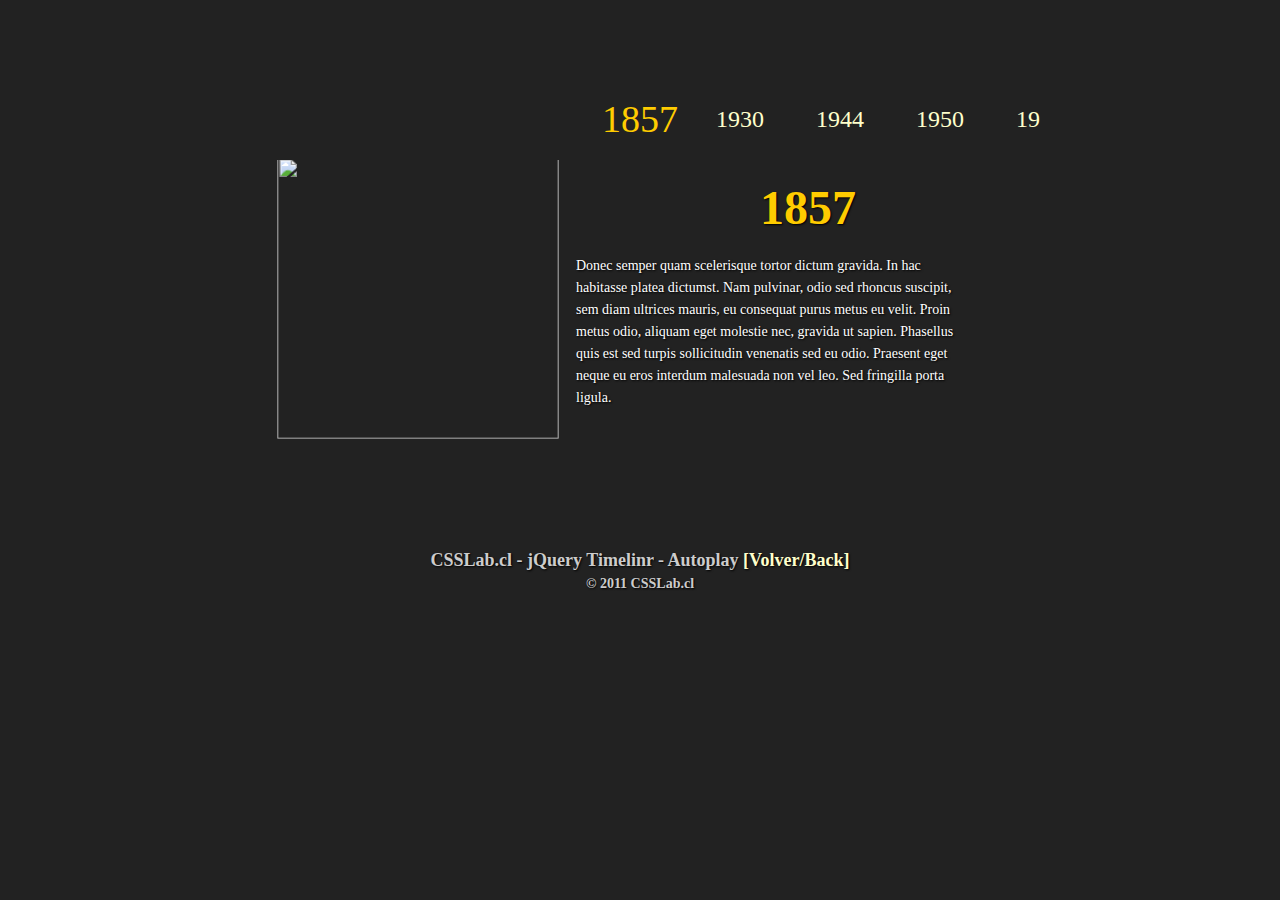
==== autoplay.html @ b6ff8df5 ":" ====
<!doctype html>
<head>
  <meta charset="utf-8">
  <meta http-equiv="X-UA-Compatible" content="IE=edge,chrome=1">
  <meta name="author" content="Made with ❤ by Jorge Epuñan - @csslab">
  
  <title>jQuery Timelinr - Dando vida al tiempo</title>
  <link rel="stylesheet" href="css/style.css" media="screen" />
  
  <script src="https://ajax.googleapis.com/ajax/libs/jquery/1.7.2/jquery.min.js"></script>
  <script src="js/jquery.timelinr-0.9.7.js"></script>
  <script> 
    $(function(){
      $().timelinr({
        autoPlay: 'true',
        autoPlayDirection: 'forward'
      })
    });
  </script>
</head>

<body>
  
  <div id="timeline">
    <ul id="dates">
      <li><a href="#1857">1857</a></li>
      <li><a href="#1930">1930</a></li>
      <li><a href="#1944">1944</a></li>
      <li><a href="#1950">1950</a></li>
      <li><a href="#1971">1971</a></li>
      <li><a href="#1977">1977</a></li>
      <li><a href="#1989">1989</a></li>
      <li><a href="#1999">1999</a></li>
      <li><a href="#2001">2001</a></li>
      <li><a href="#1868">1868</a></li>
    </ul>
    <ul id="issues">
      <li id="1857">
        <img src="images/1.png" width="256" height="256" />
        <h1>1857</h1>
        <p>Donec semper quam scelerisque tortor dictum gravida. In hac habitasse platea dictumst. Nam pulvinar, odio sed rhoncus suscipit, sem diam ultrices mauris, eu consequat purus metus eu velit. Proin metus odio, aliquam eget molestie nec, gravida ut sapien. Phasellus quis est sed turpis sollicitudin venenatis sed eu odio. Praesent eget neque eu eros interdum malesuada non vel leo. Sed fringilla porta ligula.</p>
      </li>
      <li id="1930">
        <img src="images/2.png" width="256" height="256" />
        <h1>1930</h1>
        <p>Donec semper quam scelerisque tortor dictum gravida. In hac habitasse platea dictumst. Nam pulvinar, odio sed rhoncus suscipit, sem diam ultrices mauris, eu consequat purus metus eu velit. Proin metus odio, aliquam eget molestie nec, gravida ut sapien. Phasellus quis est sed turpis sollicitudin venenatis sed eu odio. Praesent eget neque eu eros interdum malesuada non vel leo. Sed fringilla porta ligula.</p>
      </li>
      <li id="1944">
        <img src="images/3.png" width="256" height="256" />
        <h1>1944</h1>
        <p>Donec semper quam scelerisque tortor dictum gravida. In hac habitasse platea dictumst. Nam pulvinar, odio sed rhoncus suscipit, sem diam ultrices mauris, eu consequat purus metus eu velit. Proin metus odio, aliquam eget molestie nec, gravida ut sapien. Phasellus quis est sed turpis sollicitudin venenatis sed eu odio. Praesent eget neque eu eros interdum malesuada non vel leo. Sed fringilla porta ligula.</p>
      </li>
      <li id="1950">
        <img src="images/4.png" width="256" height="256" />
        <h1>1950</h1>
        <p>Donec semper quam scelerisque tortor dictum gravida. In hac habitasse platea dictumst. Nam pulvinar, odio sed rhoncus suscipit, sem diam ultrices mauris, eu consequat purus metus eu velit. Proin metus odio, aliquam eget molestie nec, gravida ut sapien. Phasellus quis est sed turpis sollicitudin venenatis sed eu odio. Praesent eget neque eu eros interdum malesuada non vel leo. Sed fringilla porta ligula.</p>
      </li>
      <li id="1971">
        <img src="images/5.png" width="256" height="256" />
        <h1>1971</h1>
        <p>Donec semper quam scelerisque tortor dictum gravida. In hac habitasse platea dictumst. Nam pulvinar, odio sed rhoncus suscipit, sem diam ultrices mauris, eu consequat purus metus eu velit. Proin metus odio, aliquam eget molestie nec, gravida ut sapien. Phasellus quis est sed turpis sollicitudin venenatis sed eu odio. Praesent eget neque eu eros interdum malesuada non vel leo. Sed fringilla porta ligula.</p>
      </li>
      <li id="1977">
        <img src="images/6.png" width="256" height="256" />
        <h1>1977</h1>
        <p>Donec semper quam scelerisque tortor dictum gravida. In hac habitasse platea dictumst. Nam pulvinar, odio sed rhoncus suscipit, sem diam ultrices mauris, eu consequat purus metus eu velit. Proin metus odio, aliquam eget molestie nec, gravida ut sapien. Phasellus quis est sed turpis sollicitudin venenatis sed eu odio. Praesent eget neque eu eros interdum malesuada non vel leo. Sed fringilla porta ligula.</p>
      </li>
      <li id="1989">
        <img src="images/7.png" width="256" height="256" />
        <h1>1989</h1>
        <p>Donec semper quam scelerisque tortor dictum gravida. In hac habitasse platea dictumst. Nam pulvinar, odio sed rhoncus suscipit, sem diam ultrices mauris, eu consequat purus metus eu velit. Proin metus odio, aliquam eget molestie nec, gravida ut sapien. Phasellus quis est sed turpis sollicitudin venenatis sed eu odio. Praesent eget neque eu eros interdum malesuada non vel leo. Sed fringilla porta ligula.</p>
      </li>
      <li id="1999">
        <img src="images/8.png" width="256" height="256" />
        <h1>1999</h1>
        <p>Donec semper quam scelerisque tortor dictum gravida. In hac habitasse platea dictumst. Nam pulvinar, odio sed rhoncus suscipit, sem diam ultrices mauris, eu consequat purus metus eu velit. Proin metus odio, aliquam eget molestie nec, gravida ut sapien. Phasellus quis est sed turpis sollicitudin venenatis sed eu odio. Praesent eget neque eu eros interdum malesuada non vel leo. Sed fringilla porta ligula.</p>
      </li>
      <li id="2001">
        <img src="images/9.png" width="256" height="256" />
        <h1>2001</h1>
        <p>Donec semper quam scelerisque tortor dictum gravida. In hac habitasse platea dictumst. Nam pulvinar, odio sed rhoncus suscipit, sem diam ultrices mauris, eu consequat purus metus eu velit. Proin metus odio, aliquam eget molestie nec, gravida ut sapien. Phasellus quis est sed turpis sollicitudin venenatis sed eu odio. Praesent eget neque eu eros interdum malesuada non vel leo. Sed fringilla porta ligula.</p>
      </li>
      <li id="1868">
        <img src="images/10.png" width="256" height="256" />
        <h1>1868</h1>
        <p>Donec semper quam scelerisque tortor dictum gravida. In hac habitasse platea dictumst. Nam pulvinar, odio sed rhoncus suscipit, sem diam ultrices mauris, eu consequat purus metus eu velit. Proin metus odio, aliquam eget molestie nec, gravida ut sapien. Phasellus quis est sed turpis sollicitudin venenatis sed eu odio. Praesent eget neque eu eros interdum malesuada non vel leo. Sed fringilla porta ligula.</p>
      </li>
    </ul>
    <div id="grad_left"></div>
    <div id="grad_right"></div>
    <a href="#" id="next">+</a>
    <a href="#" id="prev">-</a>
  </div>

  <h1>CSSLab.cl - jQuery Timelinr - Autoplay <a href="http://www.csslab.cl/2011/08/18/jquery-timelinr/" title="Volver al artículo original">[Volver/Back]</a></h1>
  <h2>&copy; 2011 CSSLab.cl</h2>

</body>
</html>
---- css/style.css ----
* {
  margin: 0;
  padding: 0;
}

body {
  background: #222;
  font-family: Georgia, serif;
  color: #fff;
  font-size: 14px;
}

a {
  color: #ffffcc;
  text-decoration: none;
  -webkit-transition: 0.5s;
  transition: 0.5s;
}
  a:hover,
  a.selected {
    color: #ffcc00;
  }

h1,h2,h4,h5,h6 {
  text-align: center;
  color: #ccc;
  text-shadow: #000 1px 1px 2px;
  margin-bottom: 5px;
}
  h1 {
    font-size: 18px;
  }
  h2 {
    font-size: 14px;
  }
.sociales {
  text-align: center;
  margin-bottom: 20px;
}

  #timeline {
    width: 800px;
    height: 350px;
    overflow: hidden;
    margin: 100px auto;
    position: relative;
    background: url('../images/dot.gif') left 45px repeat-x;
  }
    #dates {
      width: 800px;
      height: 60px;
      overflow: hidden;
    }
      #dates li {
        list-style: none;
        float: left;
        width: 100px;
        height: 50px;
        font-size: 24px;
        text-align: center;
        background: url('../images/biggerdot.png') center bottom no-repeat;
      }
        #dates a {
          line-height: 38px;
          padding-bottom: 10px;
        }
        #dates .selected {
              font-size: 38px;
        }
    
    #issues {
      width: 800px;
      height: 350px;
      overflow: hidden;
    } 
      #issues li {
        width: 800px;
        height: 350px;
        list-style: none;
        float: left;
      }
        #issues li.selected img {
          -webkit-transform: scale(1.1,1.1);
          transform: scale(1.1,1.1);
        }
        #issues li img {
          float: left;
          margin: 10px 30px 10px 50px;
          background: transparent;
          -ms-filter: "progid:DXImageTransform.Microsoft.gradient(startColorstr=#00FFFFFF,endColorstr=#00FFFFFF)"; /* IE 8 */   
          filter: progid:DXImageTransform.Microsoft.gradient(startColorstr=#00FFFFFF,endColorstr=#00FFFFFF);/* IE 6 & 7 */      
          zoom: 1;
          -webkit-transition: all 2s ease-in-out;
          transition: all 2s ease-in-out;
          -webkit-transform: scale(0.7,0.7);
          transform: scale(0.7,0.7);
        }
        #issues li h1 {
          color: #ffcc00;
          font-size: 48px;
          margin: 20px 0;
          text-shadow: #000 1px 1px 2px;
        }
        #issues li p {
          font-size: 14px;
          margin-right: 70px;
          font-weight: normal;
          line-height: 22px;
          text-shadow: #000 1px 1px 2px;
        }
    
    #grad_left,
    #grad_right {
      width: 100px;
      height: 350px;
      position: absolute;
      top: 0;
    }
      #grad_left {
            left: 0;
            background: url('../images/grad_left.png') repeat-y;
      }
      #grad_right {
            right: 0;
            background: url('../images/grad_right.png') repeat-y;
      }
    
    #next,
    #prev {
      position: absolute;
      top: 0;
      font-size: 70px;
      top: 170px;
      width: 22px;
      height: 38px;
      background-position: 0 0;
      background-repeat: no-repeat;
      text-indent: -9999px;
      overflow: hidden;
    }
      #next:hover,
      #prev:hover {
        background-position: 0 -76px;
      }
      #next {
        right: 0;
        background-image: url('../images/next.png');
      }
      #prev {
        left: 0;
        background-image: url('../images/prev.png');
      }
        #next.disabled,
        #prev.disabled {
          opacity: 0.2;
        }
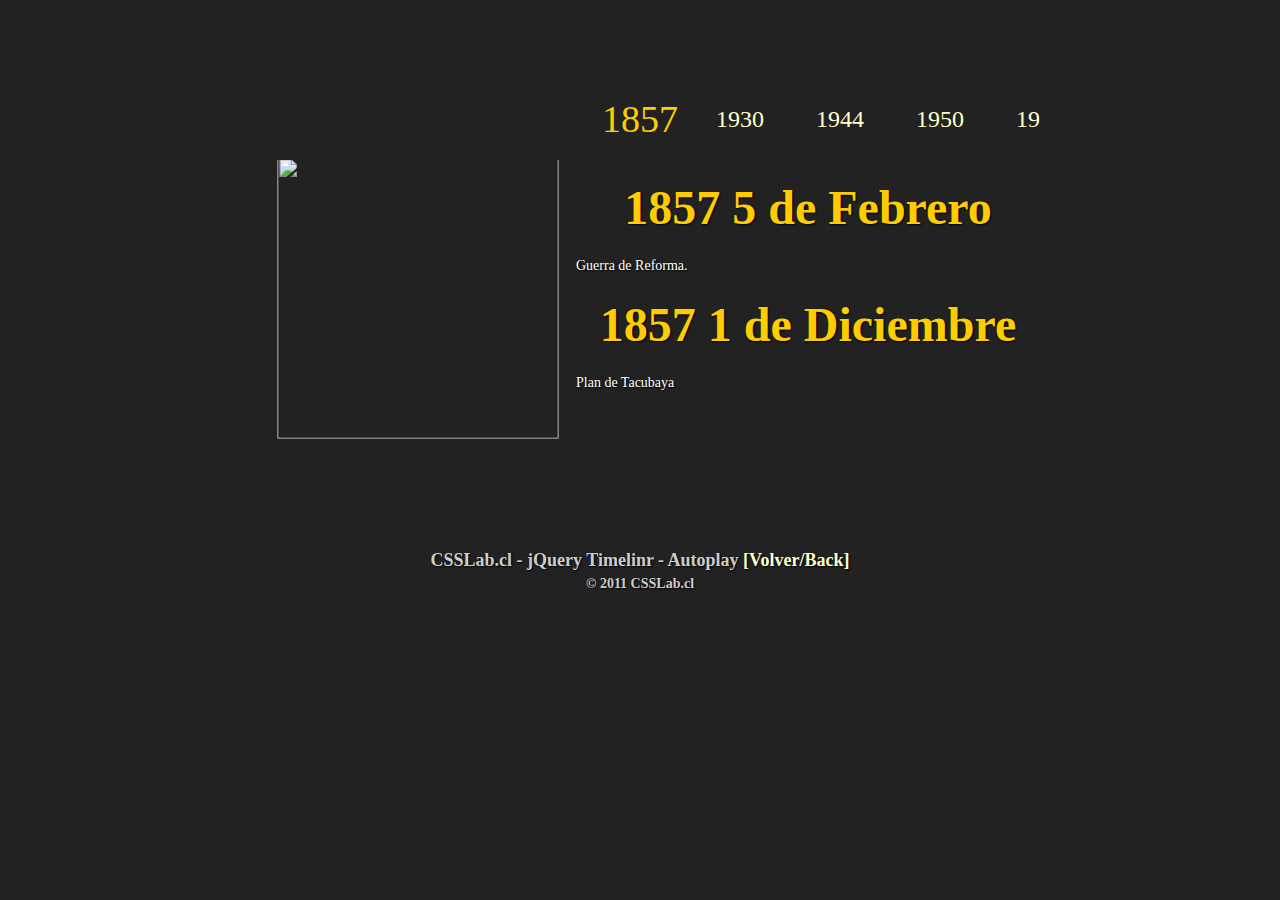
==== commit 2a59d3a4: "HTML Terminado" ====
--- a/autoplay.html
+++ b/autoplay.html
@@ -1,99 +1,101 @@
-<!doctype html>
-<head>
-  <meta charset="utf-8">
-  <meta http-equiv="X-UA-Compatible" content="IE=edge,chrome=1">
-  <meta name="author" content="Made with ❤ by Jorge Epuñan - @csslab">
-  
-  <title>jQuery Timelinr - Dando vida al tiempo</title>
-  <link rel="stylesheet" href="css/style.css" media="screen" />
-  
-  <script src="https://ajax.googleapis.com/ajax/libs/jquery/1.7.2/jquery.min.js"></script>
-  <script src="js/jquery.timelinr-0.9.7.js"></script>
-  <script> 
-    $(function(){
-      $().timelinr({
-        autoPlay: 'true',
-        autoPlayDirection: 'forward'
-      })
-    });
-  </script>
-</head>
-
-<body>
-  
-  <div id="timeline">
-    <ul id="dates">
-      <li><a href="#1857">1857</a></li>
-      <li><a href="#1930">1930</a></li>
-      <li><a href="#1944">1944</a></li>
-      <li><a href="#1950">1950</a></li>
-      <li><a href="#1971">1971</a></li>
-      <li><a href="#1977">1977</a></li>
-      <li><a href="#1989">1989</a></li>
-      <li><a href="#1999">1999</a></li>
-      <li><a href="#2001">2001</a></li>
-      <li><a href="#1868">1868</a></li>
-    </ul>
-    <ul id="issues">
-      <li id="1857">
-        <img src="images/1.png" width="256" height="256" />
-        <h1>1857</h1>
-        <p>Donec semper quam scelerisque tortor dictum gravida. In hac habitasse platea dictumst. Nam pulvinar, odio sed rhoncus suscipit, sem diam ultrices mauris, eu consequat purus metus eu velit. Proin metus odio, aliquam eget molestie nec, gravida ut sapien. Phasellus quis est sed turpis sollicitudin venenatis sed eu odio. Praesent eget neque eu eros interdum malesuada non vel leo. Sed fringilla porta ligula.</p>
-      </li>
-      <li id="1930">
-        <img src="images/2.png" width="256" height="256" />
-        <h1>1930</h1>
-        <p>Donec semper quam scelerisque tortor dictum gravida. In hac habitasse platea dictumst. Nam pulvinar, odio sed rhoncus suscipit, sem diam ultrices mauris, eu consequat purus metus eu velit. Proin metus odio, aliquam eget molestie nec, gravida ut sapien. Phasellus quis est sed turpis sollicitudin venenatis sed eu odio. Praesent eget neque eu eros interdum malesuada non vel leo. Sed fringilla porta ligula.</p>
-      </li>
-      <li id="1944">
-        <img src="images/3.png" width="256" height="256" />
-        <h1>1944</h1>
-        <p>Donec semper quam scelerisque tortor dictum gravida. In hac habitasse platea dictumst. Nam pulvinar, odio sed rhoncus suscipit, sem diam ultrices mauris, eu consequat purus metus eu velit. Proin metus odio, aliquam eget molestie nec, gravida ut sapien. Phasellus quis est sed turpis sollicitudin venenatis sed eu odio. Praesent eget neque eu eros interdum malesuada non vel leo. Sed fringilla porta ligula.</p>
-      </li>
-      <li id="1950">
-        <img src="images/4.png" width="256" height="256" />
-        <h1>1950</h1>
-        <p>Donec semper quam scelerisque tortor dictum gravida. In hac habitasse platea dictumst. Nam pulvinar, odio sed rhoncus suscipit, sem diam ultrices mauris, eu consequat purus metus eu velit. Proin metus odio, aliquam eget molestie nec, gravida ut sapien. Phasellus quis est sed turpis sollicitudin venenatis sed eu odio. Praesent eget neque eu eros interdum malesuada non vel leo. Sed fringilla porta ligula.</p>
-      </li>
-      <li id="1971">
-        <img src="images/5.png" width="256" height="256" />
-        <h1>1971</h1>
-        <p>Donec semper quam scelerisque tortor dictum gravida. In hac habitasse platea dictumst. Nam pulvinar, odio sed rhoncus suscipit, sem diam ultrices mauris, eu consequat purus metus eu velit. Proin metus odio, aliquam eget molestie nec, gravida ut sapien. Phasellus quis est sed turpis sollicitudin venenatis sed eu odio. Praesent eget neque eu eros interdum malesuada non vel leo. Sed fringilla porta ligula.</p>
-      </li>
-      <li id="1977">
-        <img src="images/6.png" width="256" height="256" />
-        <h1>1977</h1>
-        <p>Donec semper quam scelerisque tortor dictum gravida. In hac habitasse platea dictumst. Nam pulvinar, odio sed rhoncus suscipit, sem diam ultrices mauris, eu consequat purus metus eu velit. Proin metus odio, aliquam eget molestie nec, gravida ut sapien. Phasellus quis est sed turpis sollicitudin venenatis sed eu odio. Praesent eget neque eu eros interdum malesuada non vel leo. Sed fringilla porta ligula.</p>
-      </li>
-      <li id="1989">
-        <img src="images/7.png" width="256" height="256" />
-        <h1>1989</h1>
-        <p>Donec semper quam scelerisque tortor dictum gravida. In hac habitasse platea dictumst. Nam pulvinar, odio sed rhoncus suscipit, sem diam ultrices mauris, eu consequat purus metus eu velit. Proin metus odio, aliquam eget molestie nec, gravida ut sapien. Phasellus quis est sed turpis sollicitudin venenatis sed eu odio. Praesent eget neque eu eros interdum malesuada non vel leo. Sed fringilla porta ligula.</p>
-      </li>
-      <li id="1999">
-        <img src="images/8.png" width="256" height="256" />
-        <h1>1999</h1>
-        <p>Donec semper quam scelerisque tortor dictum gravida. In hac habitasse platea dictumst. Nam pulvinar, odio sed rhoncus suscipit, sem diam ultrices mauris, eu consequat purus metus eu velit. Proin metus odio, aliquam eget molestie nec, gravida ut sapien. Phasellus quis est sed turpis sollicitudin venenatis sed eu odio. Praesent eget neque eu eros interdum malesuada non vel leo. Sed fringilla porta ligula.</p>
-      </li>
-      <li id="2001">
-        <img src="images/9.png" width="256" height="256" />
-        <h1>2001</h1>
-        <p>Donec semper quam scelerisque tortor dictum gravida. In hac habitasse platea dictumst. Nam pulvinar, odio sed rhoncus suscipit, sem diam ultrices mauris, eu consequat purus metus eu velit. Proin metus odio, aliquam eget molestie nec, gravida ut sapien. Phasellus quis est sed turpis sollicitudin venenatis sed eu odio. Praesent eget neque eu eros interdum malesuada non vel leo. Sed fringilla porta ligula.</p>
-      </li>
-      <li id="1868">
-        <img src="images/10.png" width="256" height="256" />
-        <h1>1868</h1>
-        <p>Donec semper quam scelerisque tortor dictum gravida. In hac habitasse platea dictumst. Nam pulvinar, odio sed rhoncus suscipit, sem diam ultrices mauris, eu consequat purus metus eu velit. Proin metus odio, aliquam eget molestie nec, gravida ut sapien. Phasellus quis est sed turpis sollicitudin venenatis sed eu odio. Praesent eget neque eu eros interdum malesuada non vel leo. Sed fringilla porta ligula.</p>
-      </li>
-    </ul>
-    <div id="grad_left"></div>
-    <div id="grad_right"></div>
-    <a href="#" id="next">+</a>
-    <a href="#" id="prev">-</a>
-  </div>
-
-  <h1>CSSLab.cl - jQuery Timelinr - Autoplay <a href="http://www.csslab.cl/2011/08/18/jquery-timelinr/" title="Volver al artículo original">[Volver/Back]</a></h1>
-  <h2>&copy; 2011 CSSLab.cl</h2>
-
-</body>
-</html>
+<!doctype html>
+<head>
+  <meta charset="utf-8">
+  <meta http-equiv="X-UA-Compatible" content="IE=edge,chrome=1">
+  <meta name="author" content="Made with ❤ by Jorge Epuñan - @csslab">
+  
+  <title>jQuery Timelinr - Dando vida al tiempo</title>
+  <link rel="stylesheet" href="css/style.css" media="screen" />
+  
+  <script src="https://ajax.googleapis.com/ajax/libs/jquery/1.7.2/jquery.min.js"></script>
+  <script src="js/jquery.timelinr-0.9.7.js"></script>
+  <script> 
+    $(function(){
+      $().timelinr({
+        autoPlay: 'true',
+        autoPlayDirection: 'forward'
+      })
+    });
+  </script>
+</head>
+
+<body>
+  
+  <div id="timeline">
+    <ul id="dates">
+      <li><a href="#1857">1857</a></li>
+      <li><a href="#1930">1930</a></li>
+      <li><a href="#1944">1944</a></li>
+      <li><a href="#1950">1950</a></li>
+      <li><a href="#1971">1971</a></li>
+      <li><a href="#1977">1977</a></li>
+      <li><a href="#1989">1989</a></li>
+      <li><a href="#1999">1999</a></li>
+      <li><a href="#2001">2001</a></li>
+      <li><a href="#1868">1868</a></li>
+    </ul>
+    <ul id="issues">
+      <li id="1857">
+        <img src="images/1.png" width="256" height="256" />
+        <h1>1857 5 de Febrero</h1>
+        <p>Guerra de Reforma.</p>
+        <h1>1857 1 de Diciembre</h1>
+        <p>Plan de Tacubaya</p>
+      </li>
+      <li id="1930">
+        <img src="images/2.png" width="256" height="256" />
+        <h1>1930</h1>
+        <p>Donec semper quam scelerisque tortor dictum gravida. In hac habitasse platea dictumst. Nam pulvinar, odio sed rhoncus suscipit, sem diam ultrices mauris, eu consequat purus metus eu velit. Proin metus odio, aliquam eget molestie nec, gravida ut sapien. Phasellus quis est sed turpis sollicitudin venenatis sed eu odio. Praesent eget neque eu eros interdum malesuada non vel leo. Sed fringilla porta ligula.</p>
+      </li>
+      <li id="1944">
+        <img src="images/3.png" width="256" height="256" />
+        <h1>1944</h1>
+        <p>Donec semper quam scelerisque tortor dictum gravida. In hac habitasse platea dictumst. Nam pulvinar, odio sed rhoncus suscipit, sem diam ultrices mauris, eu consequat purus metus eu velit. Proin metus odio, aliquam eget molestie nec, gravida ut sapien. Phasellus quis est sed turpis sollicitudin venenatis sed eu odio. Praesent eget neque eu eros interdum malesuada non vel leo. Sed fringilla porta ligula.</p>
+      </li>
+      <li id="1950">
+        <img src="images/4.png" width="256" height="256" />
+        <h1>1950</h1>
+        <p>Donec semper quam scelerisque tortor dictum gravida. In hac habitasse platea dictumst. Nam pulvinar, odio sed rhoncus suscipit, sem diam ultrices mauris, eu consequat purus metus eu velit. Proin metus odio, aliquam eget molestie nec, gravida ut sapien. Phasellus quis est sed turpis sollicitudin venenatis sed eu odio. Praesent eget neque eu eros interdum malesuada non vel leo. Sed fringilla porta ligula.</p>
+      </li>
+      <li id="1971">
+        <img src="images/5.png" width="256" height="256" />
+        <h1>1971</h1>
+        <p>Donec semper quam scelerisque tortor dictum gravida. In hac habitasse platea dictumst. Nam pulvinar, odio sed rhoncus suscipit, sem diam ultrices mauris, eu consequat purus metus eu velit. Proin metus odio, aliquam eget molestie nec, gravida ut sapien. Phasellus quis est sed turpis sollicitudin venenatis sed eu odio. Praesent eget neque eu eros interdum malesuada non vel leo. Sed fringilla porta ligula.</p>
+      </li>
+      <li id="1977">
+        <img src="images/6.png" width="256" height="256" />
+        <h1>1977</h1>
+        <p>Donec semper quam scelerisque tortor dictum gravida. In hac habitasse platea dictumst. Nam pulvinar, odio sed rhoncus suscipit, sem diam ultrices mauris, eu consequat purus metus eu velit. Proin metus odio, aliquam eget molestie nec, gravida ut sapien. Phasellus quis est sed turpis sollicitudin venenatis sed eu odio. Praesent eget neque eu eros interdum malesuada non vel leo. Sed fringilla porta ligula.</p>
+      </li>
+      <li id="1989">
+        <img src="images/7.png" width="256" height="256" />
+        <h1>1989</h1>
+        <p>Donec semper quam scelerisque tortor dictum gravida. In hac habitasse platea dictumst. Nam pulvinar, odio sed rhoncus suscipit, sem diam ultrices mauris, eu consequat purus metus eu velit. Proin metus odio, aliquam eget molestie nec, gravida ut sapien. Phasellus quis est sed turpis sollicitudin venenatis sed eu odio. Praesent eget neque eu eros interdum malesuada non vel leo. Sed fringilla porta ligula.</p>
+      </li>
+      <li id="1999">
+        <img src="images/8.png" width="256" height="256" />
+        <h1>1999</h1>
+        <p>Donec semper quam scelerisque tortor dictum gravida. In hac habitasse platea dictumst. Nam pulvinar, odio sed rhoncus suscipit, sem diam ultrices mauris, eu consequat purus metus eu velit. Proin metus odio, aliquam eget molestie nec, gravida ut sapien. Phasellus quis est sed turpis sollicitudin venenatis sed eu odio. Praesent eget neque eu eros interdum malesuada non vel leo. Sed fringilla porta ligula.</p>
+      </li>
+      <li id="2001">
+        <img src="images/9.png" width="256" height="256" />
+        <h1>2001</h1>
+        <p>Donec semper quam scelerisque tortor dictum gravida. In hac habitasse platea dictumst. Nam pulvinar, odio sed rhoncus suscipit, sem diam ultrices mauris, eu consequat purus metus eu velit. Proin metus odio, aliquam eget molestie nec, gravida ut sapien. Phasellus quis est sed turpis sollicitudin venenatis sed eu odio. Praesent eget neque eu eros interdum malesuada non vel leo. Sed fringilla porta ligula.</p>
+      </li>
+      <li id="1868">
+        <img src="images/10.png" width="256" height="256" />
+        <h1>1868</h1>
+        <p>Donec semper quam scelerisque tortor dictum gravida. In hac habitasse platea dictumst. Nam pulvinar, odio sed rhoncus suscipit, sem diam ultrices mauris, eu consequat purus metus eu velit. Proin metus odio, aliquam eget molestie nec, gravida ut sapien. Phasellus quis est sed turpis sollicitudin venenatis sed eu odio. Praesent eget neque eu eros interdum malesuada non vel leo. Sed fringilla porta ligula.</p>
+      </li>
+    </ul>
+    <div id="grad_left"></div>
+    <div id="grad_right"></div>
+    <a href="#" id="next">+</a>
+    <a href="#" id="prev">-</a>
+  </div>
+
+  <h1>CSSLab.cl - jQuery Timelinr - Autoplay <a href="http://www.csslab.cl/2011/08/18/jquery-timelinr/" title="Volver al artículo original">[Volver/Back]</a></h1>
+  <h2>&copy; 2011 CSSLab.cl</h2>
+
+</body>
+</html>
